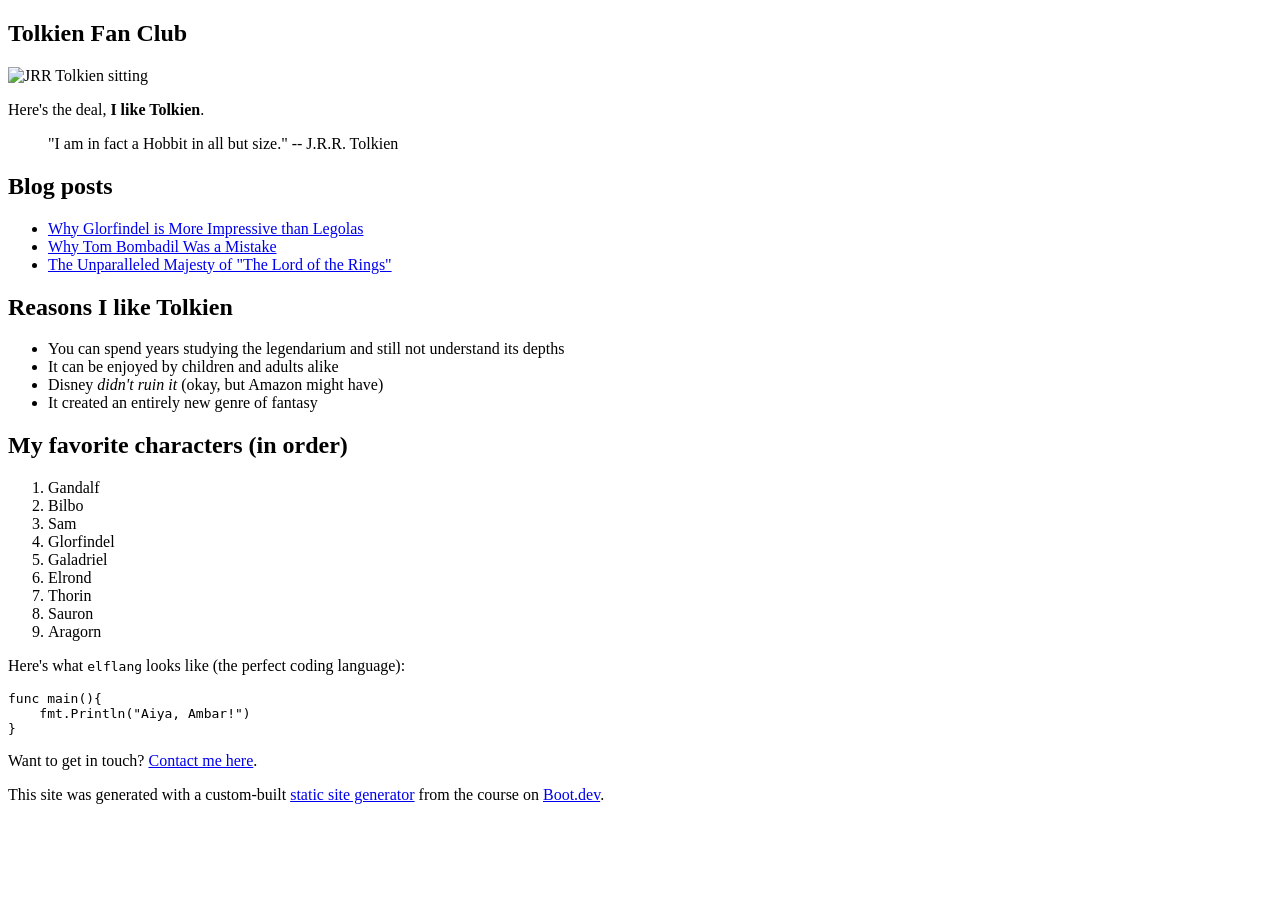
==== docs/index.html @ 65520785 "Adjusted to serve website on github pages" ====
<!doctype html>
<html>
  <head>
    <meta charset="utf-8" />
    <meta name="viewport" content="width=device-width, initial-scale=1" />
    <title>Tolkien Fan Club</title>
    <link href="/static-site-generator/index.css" rel="stylesheet" />
  </head>

  <body>
    <article><div><h1>Tolkien Fan Club</h1><p><img src="/static-site-generator/images/tolkien.png" alt="JRR Tolkien sitting"></img></p><p>Here's the deal, <b>I like Tolkien</b>.</p><blockquote>"I am in fact a Hobbit in all but size."  -- J.R.R. Tolkien</blockquote><h2>Blog posts</h2><ul><li><a href="/static-site-generator/blog/glorfindel">Why Glorfindel is More Impressive than Legolas</a></li><li><a href="/static-site-generator/blog/tom">Why Tom Bombadil Was a Mistake</a></li><li><a href="/static-site-generator/blog/majesty">The Unparalleled Majesty of "The Lord of the Rings"</a></li></ul><h2>Reasons I like Tolkien</h2><ul><li>You can spend years studying the legendarium and still not understand its depths</li><li>It can be enjoyed by children and adults alike</li><li>Disney <i>didn't ruin it</i> (okay, but Amazon might have)</li><li>It created an entirely new genre of fantasy</li></ul><h2>My favorite characters (in order)</h2><ol><li>Gandalf</li><li>Bilbo</li><li>Sam</li><li>Glorfindel</li><li>Galadriel</li><li>Elrond</li><li>Thorin</li><li>Sauron</li><li>Aragorn</li></ol><p>Here's what <code>elflang</code> looks like (the perfect coding language):</p><pre><code>func main(){
    fmt.Println("Aiya, Ambar!")
}
</code></pre><p>Want to get in touch? <a href="/static-site-generator/contact">Contact me here</a>.</p><p>This site was generated with a custom-built <a href="https://www.boot.dev/courses/build-static-site-generator-python">static site generator</a> from the course on <a href="https://www.boot.dev">Boot.dev</a>.</p></div></article>
  </body>
</html>
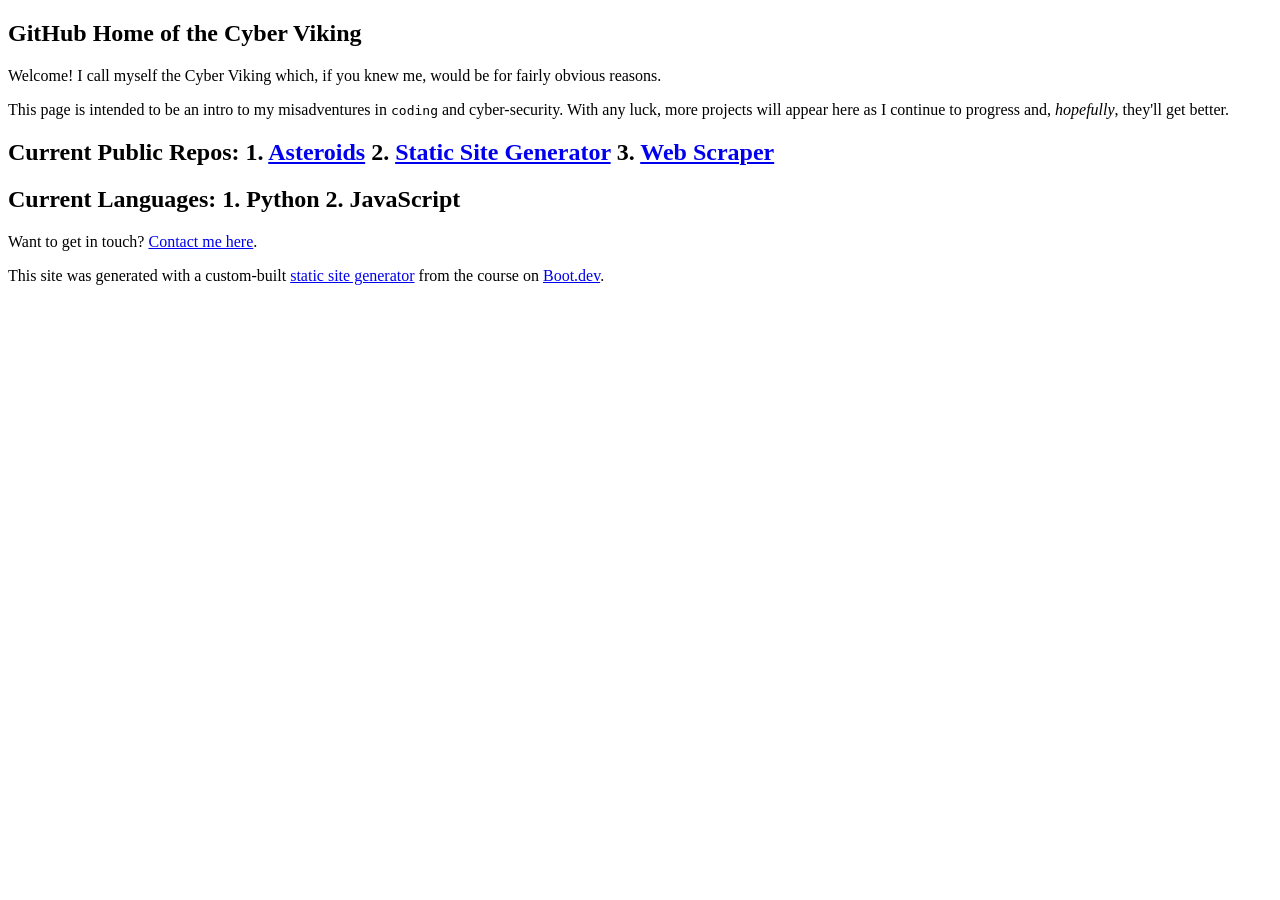
==== commit 398d2780: "Removed content from Boot.dev course and replaced with basic landing page to be built on later" ====
--- a/docs/index.html
+++ b/docs/index.html
@@ -3,14 +3,16 @@
   <head>
     <meta charset="utf-8" />
     <meta name="viewport" content="width=device-width, initial-scale=1" />
-    <title>Tolkien Fan Club</title>
+    <title>GitHub Home of the Cyber Viking</title>
     <link href="/static-site-generator/index.css" rel="stylesheet" />
   </head>
 
   <body>
-    <article><div><h1>Tolkien Fan Club</h1><p><img src="/static-site-generator/images/tolkien.png" alt="JRR Tolkien sitting"></img></p><p>Here's the deal, <b>I like Tolkien</b>.</p><blockquote>"I am in fact a Hobbit in all but size."  -- J.R.R. Tolkien</blockquote><h2>Blog posts</h2><ul><li><a href="/static-site-generator/blog/glorfindel">Why Glorfindel is More Impressive than Legolas</a></li><li><a href="/static-site-generator/blog/tom">Why Tom Bombadil Was a Mistake</a></li><li><a href="/static-site-generator/blog/majesty">The Unparalleled Majesty of "The Lord of the Rings"</a></li></ul><h2>Reasons I like Tolkien</h2><ul><li>You can spend years studying the legendarium and still not understand its depths</li><li>It can be enjoyed by children and adults alike</li><li>Disney <i>didn't ruin it</i> (okay, but Amazon might have)</li><li>It created an entirely new genre of fantasy</li></ul><h2>My favorite characters (in order)</h2><ol><li>Gandalf</li><li>Bilbo</li><li>Sam</li><li>Glorfindel</li><li>Galadriel</li><li>Elrond</li><li>Thorin</li><li>Sauron</li><li>Aragorn</li></ol><p>Here's what <code>elflang</code> looks like (the perfect coding language):</p><pre><code>func main(){
-    fmt.Println("Aiya, Ambar!")
-}
-</code></pre><p>Want to get in touch? <a href="/static-site-generator/contact">Contact me here</a>.</p><p>This site was generated with a custom-built <a href="https://www.boot.dev/courses/build-static-site-generator-python">static site generator</a> from the course on <a href="https://www.boot.dev">Boot.dev</a>.</p></div></article>
+    <article><div><h1>GitHub Home of the Cyber Viking</h1><p>Welcome! I call myself the Cyber Viking which, if you knew me, would be for fairly obvious reasons.</p><p>This page is intended to be an intro to my misadventures in <code>coding</code> and cyber-security. With any luck, more projects will appear here as I continue to progress and, <i>hopefully</i>, they'll get better.</p><h2>Current Public Repos:
+1. <a href="https://github.com/VikingRambler/Asteroids">Asteroids</a>
+2. <a href="https://github.com/VikingRambler/static-site-generator">Static Site Generator</a>
+3. <a href="https://github.com/VikingRambler/web-scraper">Web Scraper</a></h2><h2>Current Languages:
+1. Python
+2. JavaScript</h2><p>Want to get in touch? <a href="/static-site-generator/contact">Contact me here</a>.</p><p>This site was generated with a custom-built <a href="https://www.boot.dev/courses/build-static-site-generator-python">static site generator</a> from the course on <a href="https://www.boot.dev">Boot.dev</a>.</p></div></article>
   </body>
 </html>
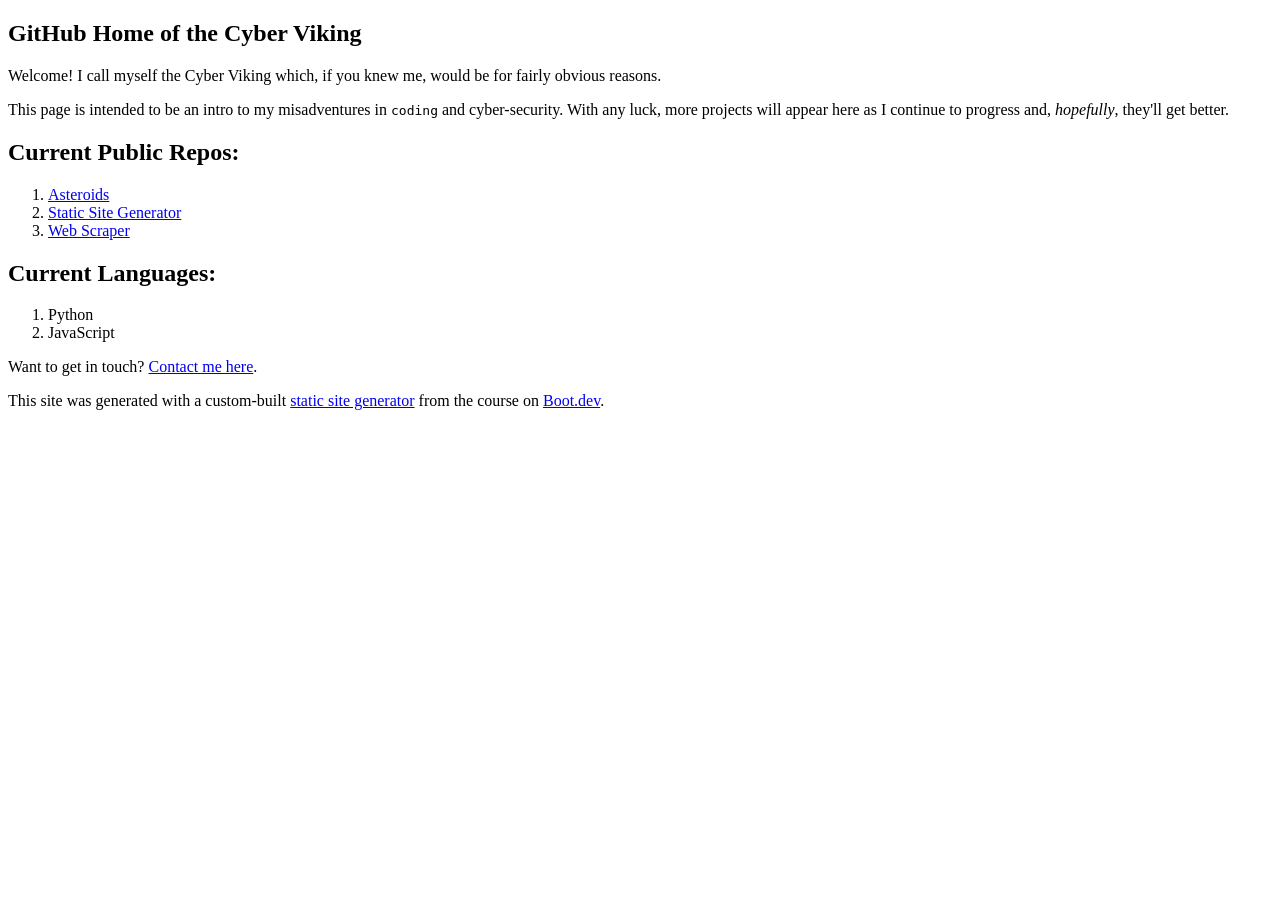
==== commit 7a8ed09a: "Layout fix" ====
--- a/docs/index.html
+++ b/docs/index.html
@@ -8,11 +8,6 @@
   </head>
 
   <body>
-    <article><div><h1>GitHub Home of the Cyber Viking</h1><p>Welcome! I call myself the Cyber Viking which, if you knew me, would be for fairly obvious reasons.</p><p>This page is intended to be an intro to my misadventures in <code>coding</code> and cyber-security. With any luck, more projects will appear here as I continue to progress and, <i>hopefully</i>, they'll get better.</p><h2>Current Public Repos:
-1. <a href="https://github.com/VikingRambler/Asteroids">Asteroids</a>
-2. <a href="https://github.com/VikingRambler/static-site-generator">Static Site Generator</a>
-3. <a href="https://github.com/VikingRambler/web-scraper">Web Scraper</a></h2><h2>Current Languages:
-1. Python
-2. JavaScript</h2><p>Want to get in touch? <a href="/static-site-generator/contact">Contact me here</a>.</p><p>This site was generated with a custom-built <a href="https://www.boot.dev/courses/build-static-site-generator-python">static site generator</a> from the course on <a href="https://www.boot.dev">Boot.dev</a>.</p></div></article>
+    <article><div><h1>GitHub Home of the Cyber Viking</h1><p>Welcome! I call myself the Cyber Viking which, if you knew me, would be for fairly obvious reasons.</p><p>This page is intended to be an intro to my misadventures in <code>coding</code> and cyber-security. With any luck, more projects will appear here as I continue to progress and, <i>hopefully</i>, they'll get better.</p><h2>Current Public Repos:</h2><ol><li><a href="https://github.com/VikingRambler/Asteroids">Asteroids</a></li><li><a href="https://github.com/VikingRambler/static-site-generator">Static Site Generator</a></li><li><a href="https://github.com/VikingRambler/web-scraper">Web Scraper</a></li></ol><h2>Current Languages:</h2><ol><li>Python</li><li>JavaScript</li></ol><p>Want to get in touch? <a href="/static-site-generator/contact">Contact me here</a>.</p><p>This site was generated with a custom-built <a href="https://www.boot.dev/courses/build-static-site-generator-python">static site generator</a> from the course on <a href="https://www.boot.dev">Boot.dev</a>.</p></div></article>
   </body>
 </html>
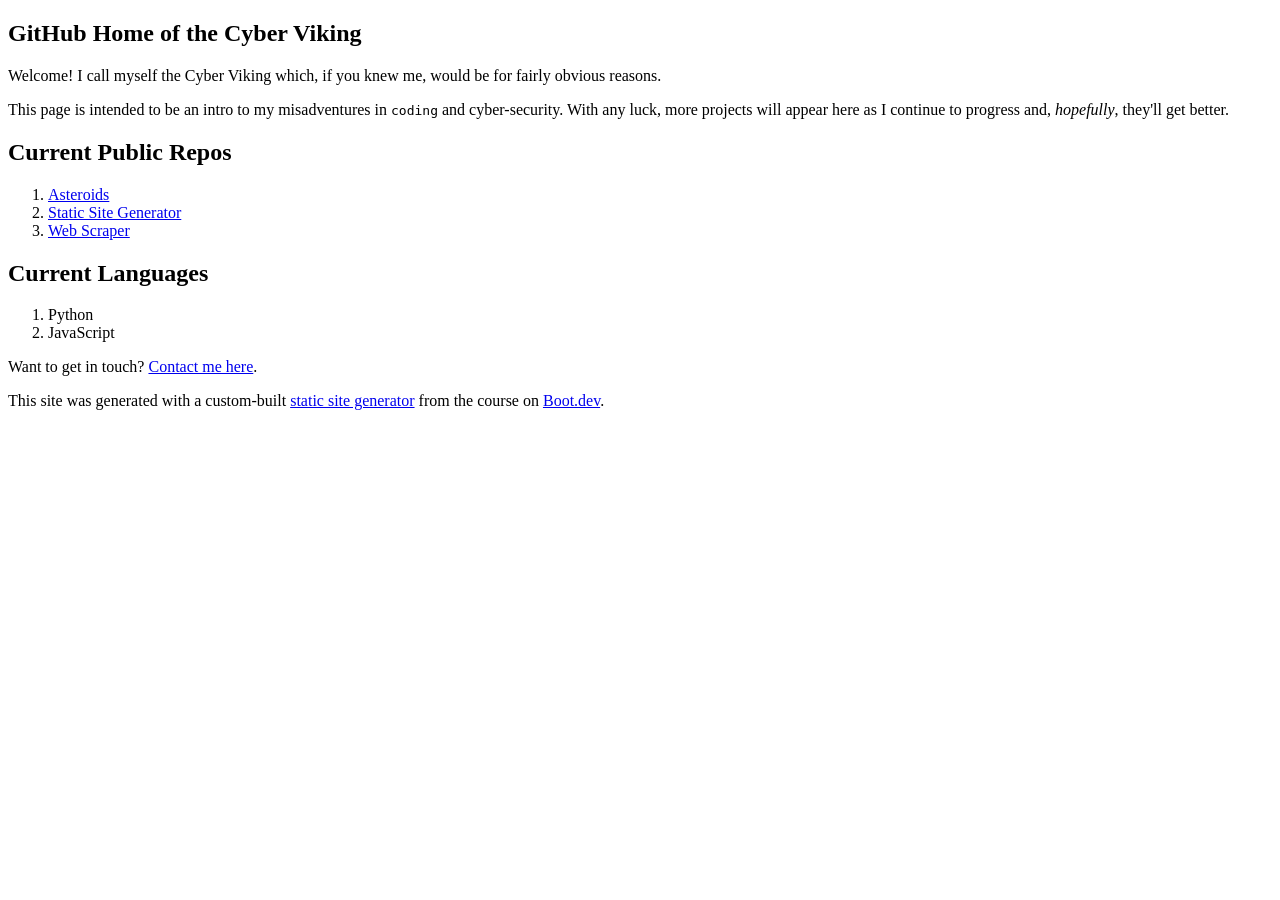
==== commit 29c49b15: "Adjusted CSS stylesheet" ====
--- a/docs/index.html
+++ b/docs/index.html
@@ -8,6 +8,6 @@
   </head>
 
   <body>
-    <article><div><h1>GitHub Home of the Cyber Viking</h1><p>Welcome! I call myself the Cyber Viking which, if you knew me, would be for fairly obvious reasons.</p><p>This page is intended to be an intro to my misadventures in <code>coding</code> and cyber-security. With any luck, more projects will appear here as I continue to progress and, <i>hopefully</i>, they'll get better.</p><h2>Current Public Repos:</h2><ol><li><a href="https://github.com/VikingRambler/Asteroids">Asteroids</a></li><li><a href="https://github.com/VikingRambler/static-site-generator">Static Site Generator</a></li><li><a href="https://github.com/VikingRambler/web-scraper">Web Scraper</a></li></ol><h2>Current Languages:</h2><ol><li>Python</li><li>JavaScript</li></ol><p>Want to get in touch? <a href="/static-site-generator/contact">Contact me here</a>.</p><p>This site was generated with a custom-built <a href="https://www.boot.dev/courses/build-static-site-generator-python">static site generator</a> from the course on <a href="https://www.boot.dev">Boot.dev</a>.</p></div></article>
+    <article><div><h1>GitHub Home of the Cyber Viking</h1><p>Welcome! I call myself the Cyber Viking which, if you knew me, would be for fairly obvious reasons.</p><p>This page is intended to be an intro to my misadventures in <code>coding</code> and cyber-security. With any luck, more projects will appear here as I continue to progress and, <i>hopefully</i>, they'll get better.</p><h2>Current Public Repos</h2><ol><li><a href="https://github.com/VikingRambler/Asteroids">Asteroids</a></li><li><a href="https://github.com/VikingRambler/static-site-generator">Static Site Generator</a></li><li><a href="https://github.com/VikingRambler/web-scraper">Web Scraper</a></li></ol><h2>Current Languages</h2><ol><li>Python</li><li>JavaScript</li></ol><p>Want to get in touch? <a href="/static-site-generator/contact">Contact me here</a>.</p><p>This site was generated with a custom-built <a href="https://www.boot.dev/courses/build-static-site-generator-python">static site generator</a> from the course on <a href="https://www.boot.dev">Boot.dev</a>.</p></div></article>
   </body>
 </html>
